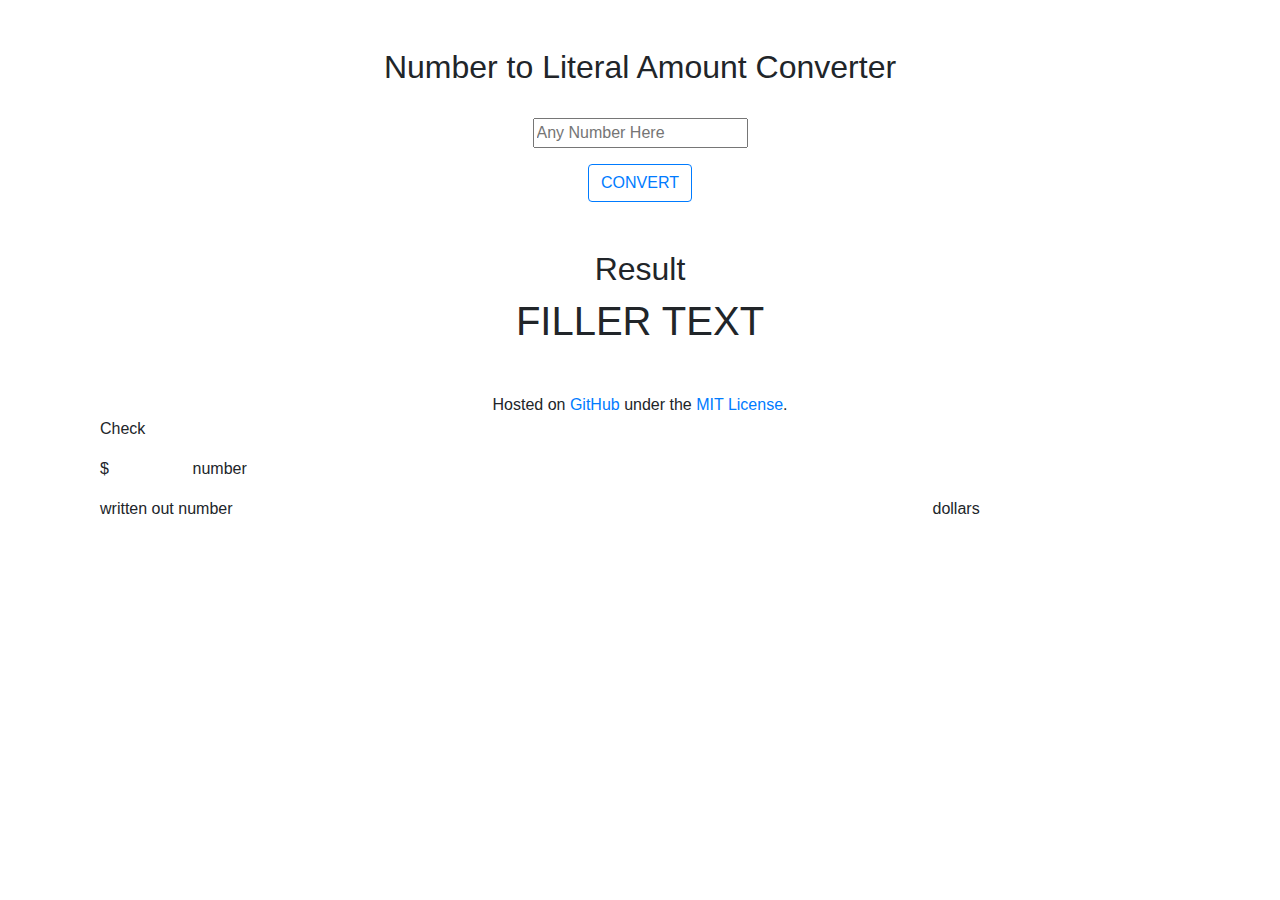
==== index.html @ 9e294056 "NO IMPORTANT DATA LOST: SEE INDEX.HTML. Unused files removed." ====
<!--   CERTAIN ELEMENTS AND THEIR IDS
     ==================================
     [ID]                 [Description]
     lit-amount-input     Integer input.
     lit-amount-submit    Submit button.
     lit-amount-output    Result text.   -->

<!DOCTYPE html>
<html lang="en">
    <head>
        <meta charset="UTF-8">
        <meta name="viewport" content="width=device-width, initial-scale=1">
        <link rel="stylesheet" href="https://stackpath.bootstrapcdn.com/bootstrap/4.5.2/css/bootstrap.min.css" integrity="sha384-JcKb8q3iqJ61gNV9KGb8thSsNjpSL0n8PARn9HuZOnIxN0hoP+VmmDGMN5t9UJ0Z" crossorigin="anonymous">
        <link rel="stylesheet" href="https://indestructibletype.com/fonts/Jost.css" type="text/css" charset="utf-8">
        <link rel="stylesheet" type="text/css" href="style.css">
        <title>Number to Literal Amount Converter</title>
    </head>
    <body>
        <div class="container-sm mx-auto">
            <div class="row mt-5 mb-4">
                <div class="col text-center">
                    <h2>Number to Literal Amount Converter</h2>
                </div>
            </div>
            <div class="row">
                <div class="col text-center">
                    <input id="lit-amount-input"; type="text"; placeholder="Any Number Here">
                </div>
            </div>
            <div class="row">
                <div class="col text-center mt-3">
                    <button type="button" class="btn btn-outline-primary"; class="lit-amount-submit">CONVERT</button>
                </div>
            </div>
            <div class="row mt-5">
                <div class="col text-center">
                    <h2>Result</h2>
                </div>
            </div>
            <div class="row">
                <div class="col text-center">
                    <h1 id="lit-amount-output">FILLER TEXT</h1>
                </div>
            </div>
            <div class="row">
                <div class="col-md mt-4 pt-3 text-center">
                    Hosted on <a href="https://github.com/non-breaking-space/Week-3-Project">GitHub</a> under the <a href="https://github.com/non-breaking-space/Week-3-Project/blob/master/LICENSE">MIT License</a>.
                </div>
            </div>
            <div class="container">
                <div class="row">
                    <div class="col-12">
                        <p>Check</p>
                    </div>
                </div>
                <div class="row">
                    <div class="col-1">
                        <p>$</p>
                    </div>
                    <div class="col-6">
                        <p>number</p>
                    </div>
                    <div class="col-5">
                        <p></p>
                    </div>
                </div>
                <div class="row">
                    <div class="col-9">
                        <p>written out number</p>
                    </div>
                    <div class="col-3">
                        <p>dollars</p>
                    </div>
                </div>
        </div>
    </body>
</html>
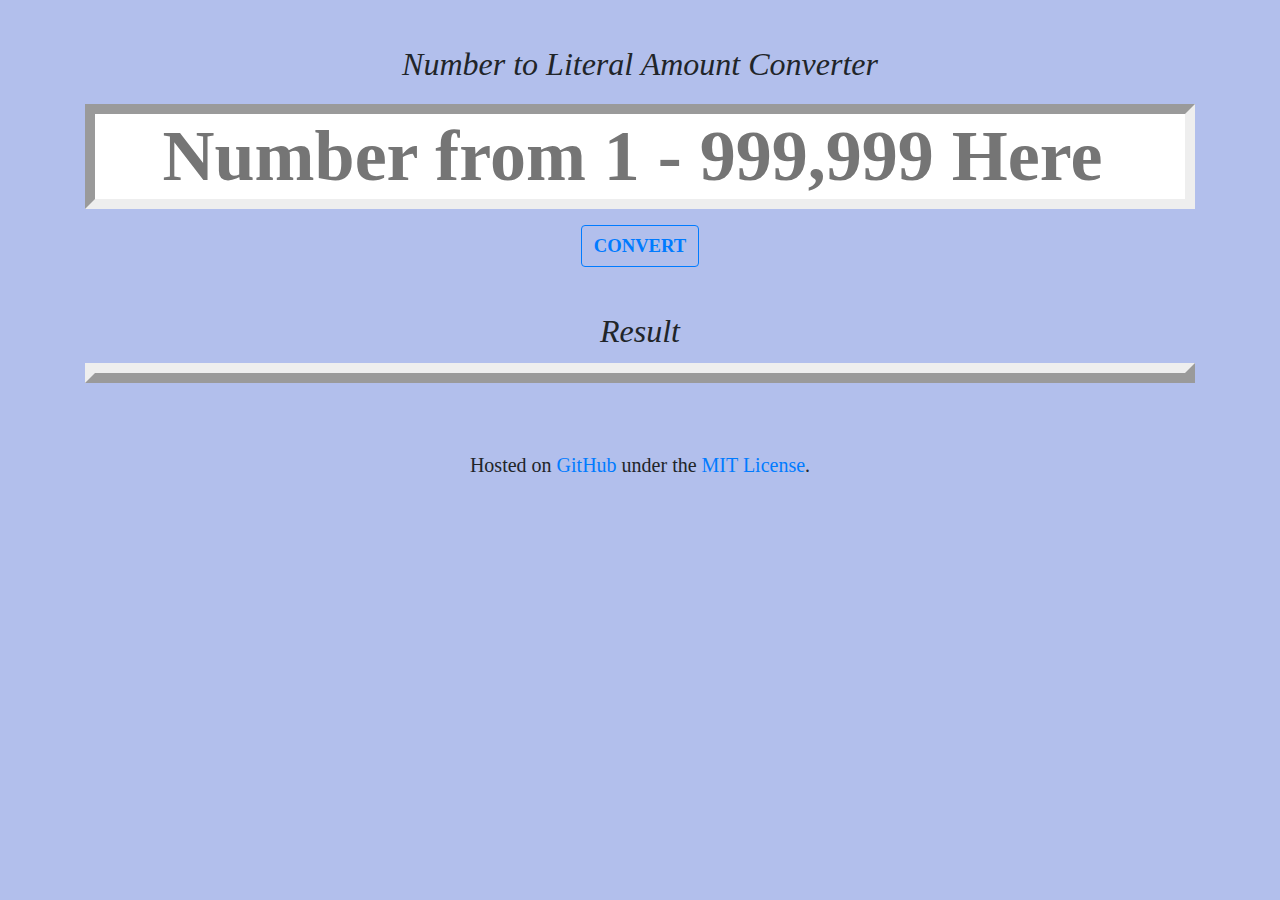
==== commit c404e415: "Minor changes made" ====
--- a/index.html
+++ b/index.html
@@ -10,44 +10,47 @@
     <head>
         <meta charset="UTF-8">
         <meta name="viewport" content="width=device-width, initial-scale=1">
+        <!-- Links to Bootstrap, Fonts, Our CSS, and Our Javascript -->
         <link rel="stylesheet" href="https://stackpath.bootstrapcdn.com/bootstrap/4.5.2/css/bootstrap.min.css" integrity="sha384-JcKb8q3iqJ61gNV9KGb8thSsNjpSL0n8PARn9HuZOnIxN0hoP+VmmDGMN5t9UJ0Z" crossorigin="anonymous">
         <link rel="stylesheet" href="https://indestructibletype.com/fonts/Jost.css" type="text/css" charset="utf-8">
         <link rel="stylesheet" type="text/css" href="style.css">
+        <script src="javascript.js"></script>
         <title>Number to Literal Amount Converter</title>
     </head>
     <body>
         <div class="container-sm mx-auto">
-            <div class="row mt-5 mb-4">
+            <div class="row  mt-5 mb-4">
                 <div class="col text-center">
                     <h2>Number to Literal Amount Converter</h2>
                 </div>
             </div>
             <div class="row">
                 <div class="col text-center">
-                    <input id="lit-amount-input"; type="text"; placeholder="Any Number Here">
+                    <input id="lit-amount-input"; type="number"; min="0"; max="999999"; placeholder="Number from 1 - 999,999 Here">
                 </div>
             </div>
             <div class="row">
                 <div class="col text-center mt-3">
-                    <button type="button" class="btn btn-outline-primary"; class="lit-amount-submit">CONVERT</button>
+                    <button id = "calc" type="button" class="btn btn-outline-primary"; class="lit-amount-submit">CONVERT</button>
                 </div>
             </div>
-            <div class="row mt-5">
+            <div class="row mt-5 mb-3">
                 <div class="col text-center">
                     <h2>Result</h2>
                 </div>
             </div>
             <div class="row">
                 <div class="col text-center">
-                    <h1 id="lit-amount-output">FILLER TEXT</h1>
+                    <h1 id="lit-amount-output"></h1>
                 </div>
             </div>
             <div class="row">
-                <div class="col-md mt-4 pt-3 text-center">
+                <div class="col-md mt-5 py-4 text-center">
                     Hosted on <a href="https://github.com/non-breaking-space/Week-3-Project">GitHub</a> under the <a href="https://github.com/non-breaking-space/Week-3-Project/blob/master/LICENSE">MIT License</a>.
                 </div>
             </div>
-            <div class="container">
+            <!-- CHECK STUFF -->
+            <!-- <div class="container">
                 <div class="row">
                     <div class="col-12">
                         <p>Check</p>
@@ -71,7 +74,7 @@
                     <div class="col-3">
                         <p>dollars</p>
                     </div>
-                </div>
+                </div> -->
         </div>
     </body>
 </html>
--- a/style.css
+++ b/style.css
@@ -0,0 +1,165 @@
+/* http://meyerweb.com/eric/tools/css/reset/ 
+   v2.0 | 20110126
+   License: none (public domain)
+*/
+
+html, body, div, span, applet, object, iframe,
+h1, h2, h3, h4, h5, h6, p, blockquote, pre,
+a, abbr, acronym, address, big, cite, code,
+del, dfn, em, img, ins, kbd, q, s, samp,
+small, strike, strong, sub, sup, tt, var,
+b, u, i, center,
+dl, dt, dd, ol, ul, li,
+fieldset, form, label, legend,
+table, caption, tbody, tfoot, thead, tr, th, td,
+article, aside, canvas, details, embed, 
+figure, figcaption, footer, header, hgroup, 
+menu, nav, output, ruby, section, summary,
+time, mark, audio, video {
+	margin: 0;
+	padding: 0;
+	border: 0;
+	font-size: 100%;
+	font: inherit;
+	vertical-align: baseline;
+}
+/* HTML5 display-role reset for older browsers */
+article, aside, details, figcaption, figure, 
+footer, header, hgroup, menu, nav, section {
+	display: block;
+}
+body {
+	line-height: 1;
+}
+ol, ul {
+	list-style: none;
+}
+blockquote, q {
+	quotes: none;
+}
+blockquote:before, blockquote:after,
+q:before, q:after {
+	content: '';
+	content: none;
+}
+table {
+	border-collapse: collapse;
+	border-spacing: 0;
+}
+
+@font-face {
+    font-family: 'Jost';
+    src: url('fonts/jost-400-book-webfont.woff2') format('woff2'),
+         url('fonts/jost-400-book-webfont.woff') format('woff');
+    font-weight: normal;
+    font-style: normal;
+}
+
+@font-face {
+    font-family: 'Jost';
+    src: url('fonts/jost-400-bookitalic-webfont.woff2') format('woff2'),
+         url('fonts/jost-400-bookitalic-webfont.woff') format('woff');
+    font-weight: normal;
+    font-style: italic;
+}
+
+@font-face {
+    font-family: 'Jost';
+    src: url('fonts/jost-700-bold-webfont.woff2') format('woff2'),
+         url('fonts/jost-700-bold-webfont.woff') format('woff');
+    font-weight: bold;
+    font-style: normal;
+}
+
+@font-face {
+    font-family: 'Jost';
+    src: url('fonts/jost-700-bolditalic-webfont.woff2') format('woff2'),
+         url('fonts/jost-700-bolditalic-webfont.woff') format('woff');
+    font-weight: bold;
+    font-style: italic;
+}
+
+@font-face {
+    font-family: 'Bodoni';
+    src: url('fonts/bodoni-11-bold-webfont.woff2') format('woff2'),
+         url('fonts/bodoni-11-bold-webfont.woff') format('woff');
+    font-weight: bold;
+    font-style: normal;
+}
+
+@font-face {
+    font-family: 'Bodoni';
+    src: url('fonts/bodoni-11-bold-italic-webfont.woff2') format('woff2'),
+         url('fonts/bodoni-11-bold-italic-webfont.woff') format('woff');
+    font-weight: bold;
+    font-style: italic;
+}
+
+@font-face {
+    font-family: 'Bodoni';
+    src: url('fonts/bodoni-11-book-webfont.woff2') format('woff2'),
+         url('fonts/bodoni-11-book-webfont.woff') format('woff');
+    font-weight: normal;
+    font-style: normal;
+}
+
+@font-face {
+    font-family: 'Bodoni';
+    src: url('fonts/bodoni-11-book-italic-webfont.woff2') format('woff2'),
+         url('fonts/bodoni-11-book-italic-webfont.woff') format('woff');
+    font-weight: normal;
+    font-style: italic;
+}
+
+body {
+    font-family: "Jost";
+    font-weight: normal;
+    font-size: 20px;
+    background: rgba(93, 121, 216, 0.473);
+}
+
+h1 {
+    font-family: "Jost";
+    font-weight: bold;
+    font-size: 72px;
+}
+h2 {
+    font-family: "Bodoni";
+    font-weight: normal;
+    font-size: 32px;
+    font-style: italic;
+}
+
+p {
+    font-family: "Bodoni";
+    font-weight: "normal";
+}
+
+#lit-amount-input {
+    text-align: center;
+    font-weight: bold;
+    font-family: "Jost";
+    font-size: 72px;
+    border: inset;
+    border-width: 10px;
+}
+
+.btn {
+    font-family: "Jost";
+    font-weight: bold;
+    font-size: 14pt;
+}
+
+input {
+    width: 100%
+}
+
+#lit-amount-output {
+    text-align: center;
+    font-weight: bold;
+    font-family: "Jost";
+    font-size: 60px;
+    border: outset;
+    border-width: 10px;
+    background: rgb(255, 255, 255);
+}